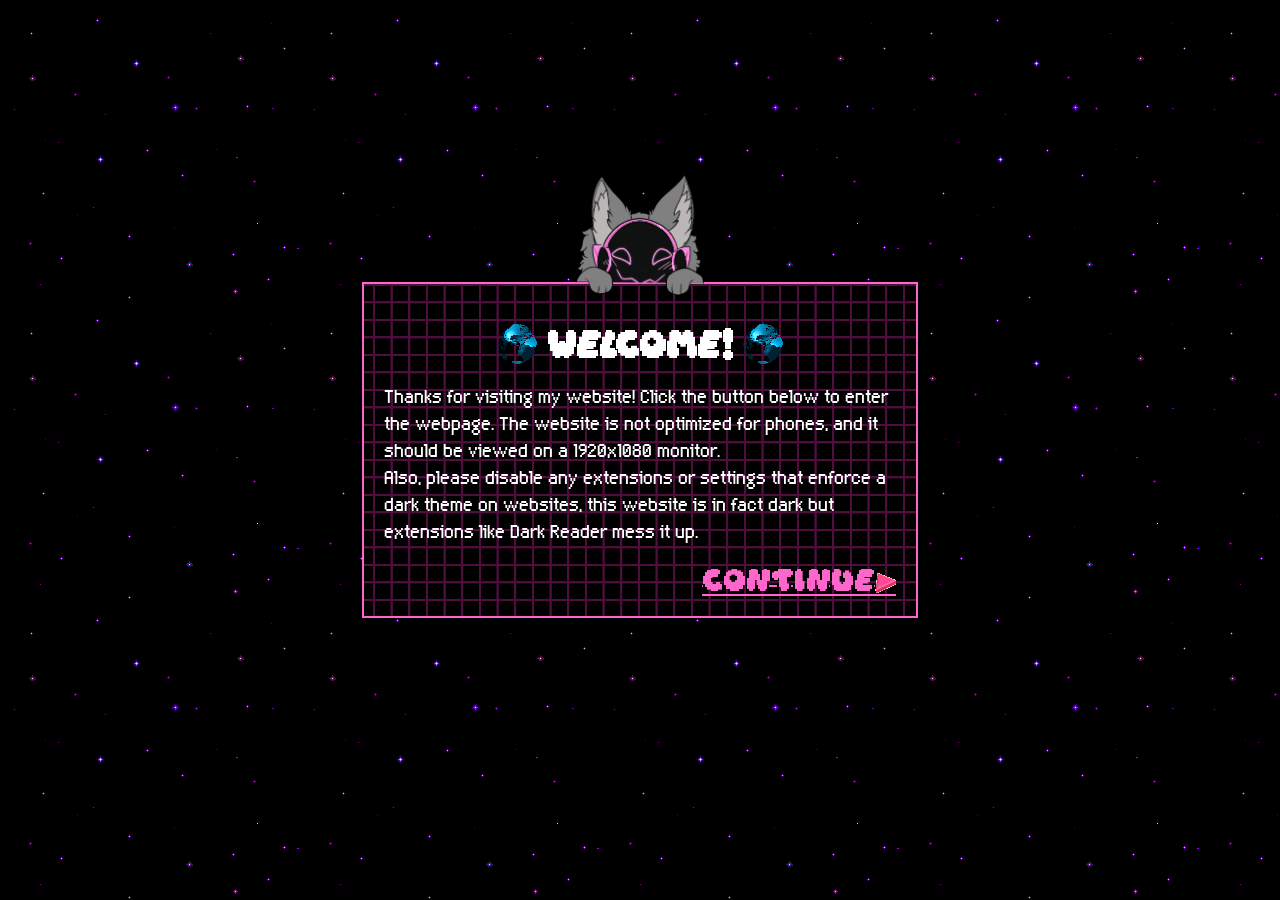
==== index.html @ 570946b2 "feat: revive old website" ====
<!DOCTYPE html>
<html lang="en">
    <head>
        <meta charset="UTF-8" />
        <title>Welcome to Elocity's Homepage!</title>

        <link rel="stylesheet" href="css/basic.css" />
        <link rel="stylesheet" href="css/particles.css" />
    </head>
    <body>
        <div id="particle-container"></div>

        <div class="container welcome_container">
            <h2 class="center welcome_title">
                <img src="img/icons/web.gif" alt="Web" />
                Welcome!
                <img src="img/icons/web.gif" alt="Web" />
            </h2>
            <p class="">
                Thanks for visiting my website! Click the button below to enter
                the webpage. The website is not optimized for phones, and it
                should be viewed on a 1920x1080 monitor.
            </p>
            <p>
                Also, please disable any extensions or settings that enforce a dark theme on websites, this website is in fact dark but extensions like Dark Reader mess it up.
            </p>
            <a href="homepage.html" class="welcome_button">
                Continue
                <img src="img/icons/arrow-pink-right.gif" alt="Right arrow"
            /></a>
        </div>

        <script src="js/cursor-particles.js"></script>
    </body>
</html>
---- css/basic.css ----
@font-face {
    font-family: Algol;
    src: url("../fonts/Algol.ttf");
}

@font-face {
    font-family: Daydream;
    src: url("../fonts/Daydream.ttf");
}

* {
    margin: 0;
    padding: 0;

    font-family: Algol, system-ui;
    font-size: 20px;

    cursor: url("../img/cursors/blahaj.png"), auto;
}

body {
    background-image: url("../img/backgrounds/2.gif");
    color: white;
    background-attachment: fixed;
    height: 100vh;
    width: 100vw;
    overflow: hidden;

    display: flex;
    justify-content: center;
    align-items: center;

    position: relative;
}

.container {
    background-image: url("../img/grids/pink_row.png");
    background-size: contain;
    background-position: center;
    background-repeat: repeat-y;

    border: #FF66CC solid 2px;
    word-wrap: break-word;

    width: max-content;
    max-width: 512px;
    height: max-content;

    padding: 1rem;

    position: relative;
}

.container::before {
    content: "";
    position: absolute;
    top: -110px;
    left: 50%;
    transform: translateX(-50%);
    height: 128px;
    width: 128px;
    background-image: url("../img/me/peek-top.png");
    background-size: contain;
    background-repeat: no-repeat;
    z-index: 1;
}

.welcome_container::before {
    content: "";
    position: absolute;
    top: -110px;
    left: 50%;
    transform: translateX(-50%);
    height: 128px;
    width: 128px;
    background-image: url("../img/me/peek-top.png");
    background-size: contain;
    background-repeat: no-repeat;
    z-index: 1;
}

.center {
    text-align: center;
}

.pl {
    padding-left: 1rem;
}

h1,
h2,
h3,
h4,
h5,
h6 {
    font-family: Daydream, system-ui;
}

h1 {
    font-size: 32px;
    padding-top: 1rem;
    padding-bottom: 1rem;
}

h2 {
    font-size: 24px;
    padding-top: 1rem;
    padding-bottom: 1rem;
}

h3 {
    font-size: 16px;
    padding-bottom: 0.5rem;
}

h4 {
    font-size: 10px;
}

.not_found_title {
    display: flex;
    align-items: end;
    justify-content: center;
}

.not_found_back {
    font-family: Daydream, system-ui;
    color: #FF66CC;
    border-bottom: 2px solid #FF66CC;
    display: flex;
    align-items: end;
    width: max-content;
    margin-left: auto;
    margin-right: auto;
}

.welcome_title {
    display: flex;
    align-items: center;
    justify-content: center;
    gap: 0.5rem;
}

.welcome_button {
    font-family: Daydream, system-ui;
    color: #FF66CC;
    border-bottom: 2px solid #FF66CC;
    display: flex;
    align-items: end;
    width: max-content;
    margin-left: auto;
    margin-top: 1rem;
}
---- css/particles.css ----
#particle-container {
    position: fixed;
    top: 0;
    left: 0;
    width: 100vw;
    height: 100vh;
    pointer-events: none;
    overflow: hidden;
    z-index: 100;
}

.particle {
    position: absolute;
    width: 2px;
    height: 2px;
    pointer-events: none;
    z-index: 100;
}
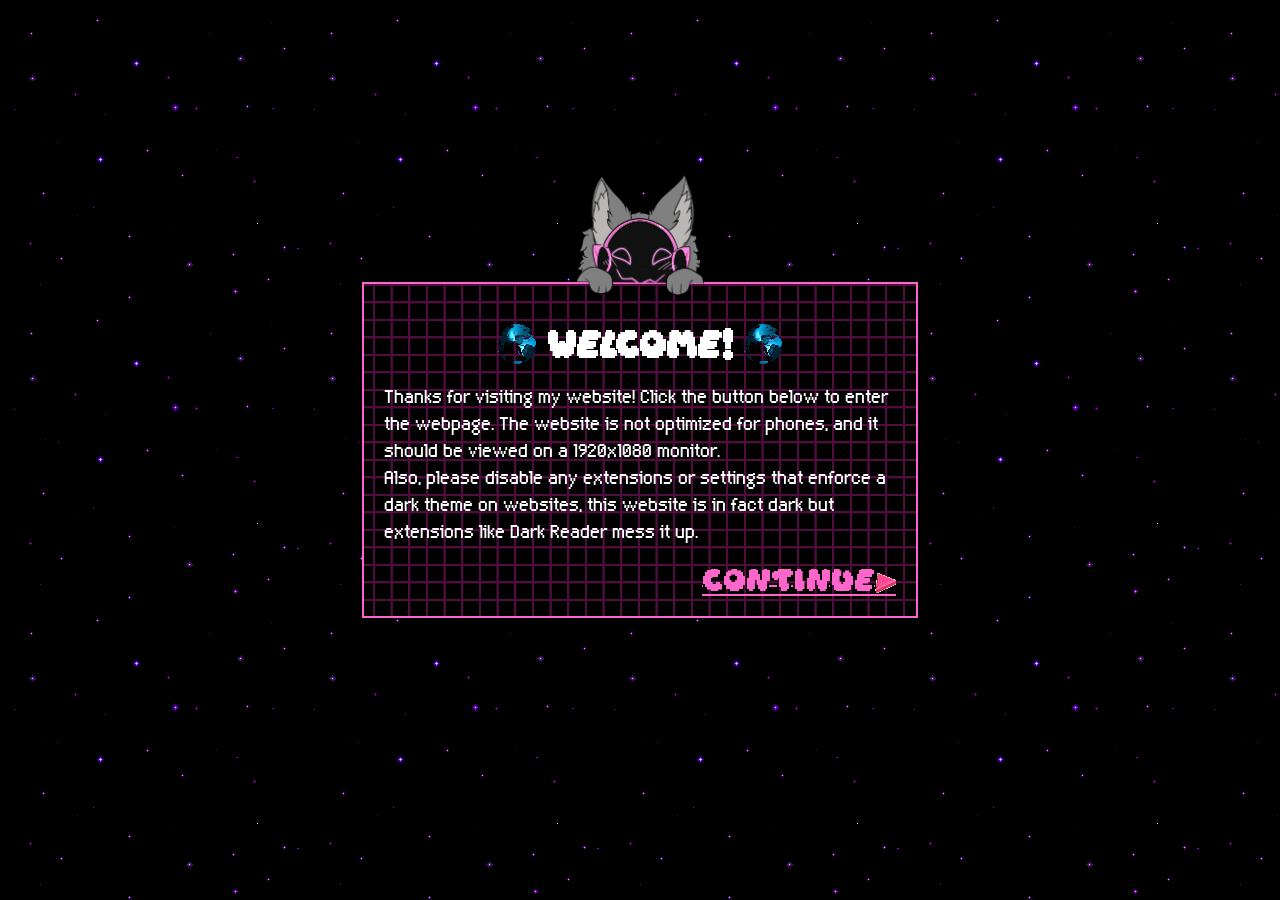
==== commit 40de0bcf: "chore: remove spotify status" ====
--- a/index.html
+++ b/index.html
@@ -2,7 +2,7 @@
 <html lang="en">
     <head>
         <meta charset="UTF-8" />
-        <title>Welcome to Elocity's Homepage!</title>
+        <title>Welcome to Memcrashed's Homepage!</title>
 
         <link rel="stylesheet" href="css/basic.css" />
         <link rel="stylesheet" href="css/particles.css" />
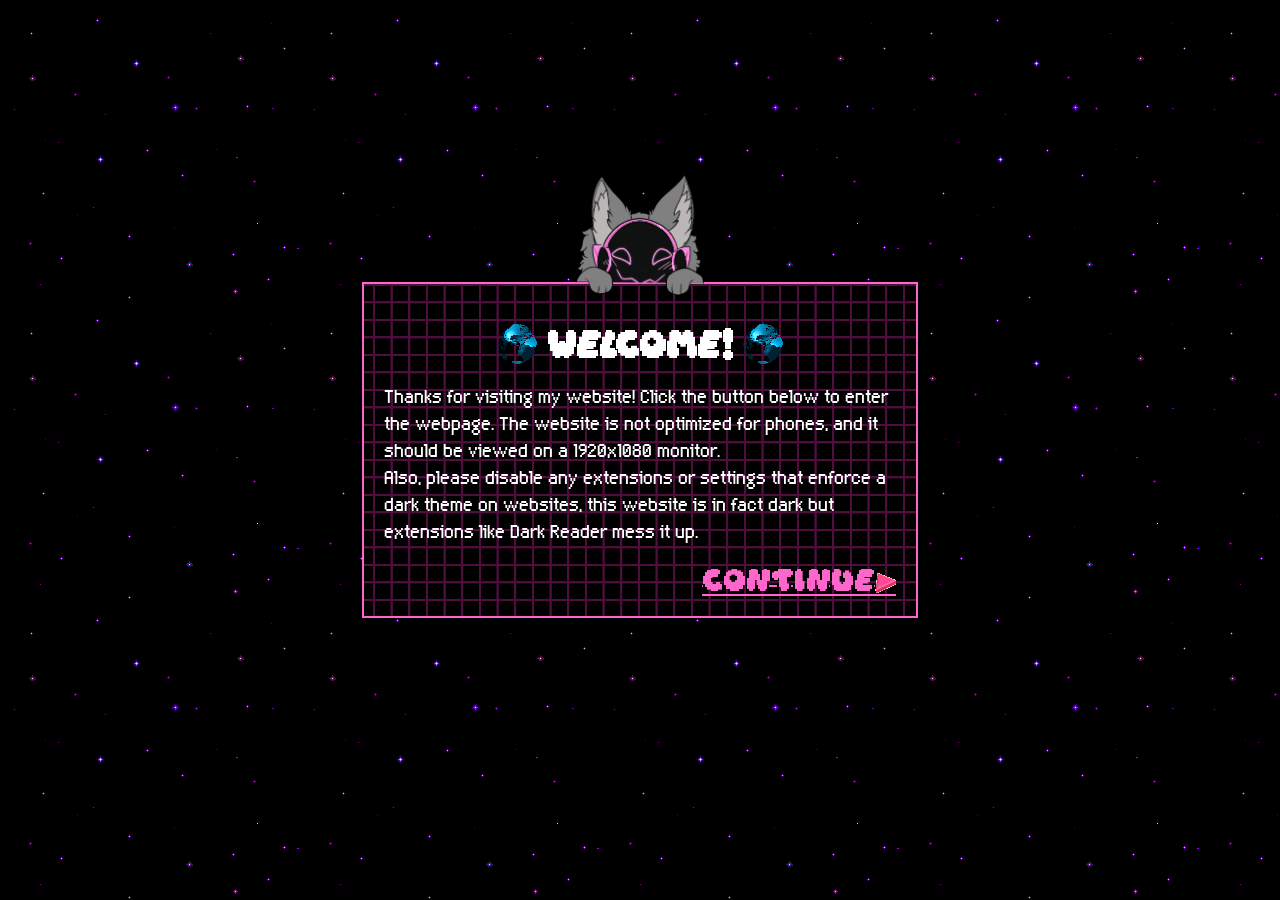
==== commit 1d9fd6d6: "chore: format files" ====
--- a/index.html
+++ b/index.html
@@ -1,35 +1,38 @@
 <!DOCTYPE html>
 <html lang="en">
-    <head>
-        <meta charset="UTF-8" />
-        <title>Welcome to Memcrashed's Homepage!</title>
 
-        <link rel="stylesheet" href="css/basic.css" />
-        <link rel="stylesheet" href="css/particles.css" />
-    </head>
-    <body>
-        <div id="particle-container"></div>
+<head>
+  <meta charset="UTF-8" />
+  <title>Welcome to Memcrashed's Homepage!</title>
 
-        <div class="container welcome_container">
-            <h2 class="center welcome_title">
-                <img src="img/icons/web.gif" alt="Web" />
-                Welcome!
-                <img src="img/icons/web.gif" alt="Web" />
-            </h2>
-            <p class="">
-                Thanks for visiting my website! Click the button below to enter
-                the webpage. The website is not optimized for phones, and it
-                should be viewed on a 1920x1080 monitor.
-            </p>
-            <p>
-                Also, please disable any extensions or settings that enforce a dark theme on websites, this website is in fact dark but extensions like Dark Reader mess it up.
-            </p>
-            <a href="homepage.html" class="welcome_button">
-                Continue
-                <img src="img/icons/arrow-pink-right.gif" alt="Right arrow"
-            /></a>
-        </div>
+  <link rel="stylesheet" href="css/basic.css" />
+  <link rel="stylesheet" href="css/particles.css" />
+</head>
 
-        <script src="js/cursor-particles.js"></script>
-    </body>
+<body>
+  <div id="particle-container"></div>
+
+  <div class="container welcome_container">
+    <h2 class="center welcome_title">
+      <img src="img/icons/web.gif" alt="Web" />
+      Welcome!
+      <img src="img/icons/web.gif" alt="Web" />
+    </h2>
+    <p class="">
+      Thanks for visiting my website! Click the button below to enter
+      the webpage. The website is not optimized for phones, and it
+      should be viewed on a 1920x1080 monitor.
+    </p>
+    <p>
+      Also, please disable any extensions or settings that enforce a dark theme on websites, this website is in fact
+      dark but extensions like Dark Reader mess it up.
+    </p>
+    <a href="homepage.html" class="welcome_button">
+      Continue
+      <img src="img/icons/arrow-pink-right.gif" alt="Right arrow" /></a>
+  </div>
+
+  <script src="js/cursor-particles.js"></script>
+</body>
+
 </html>
